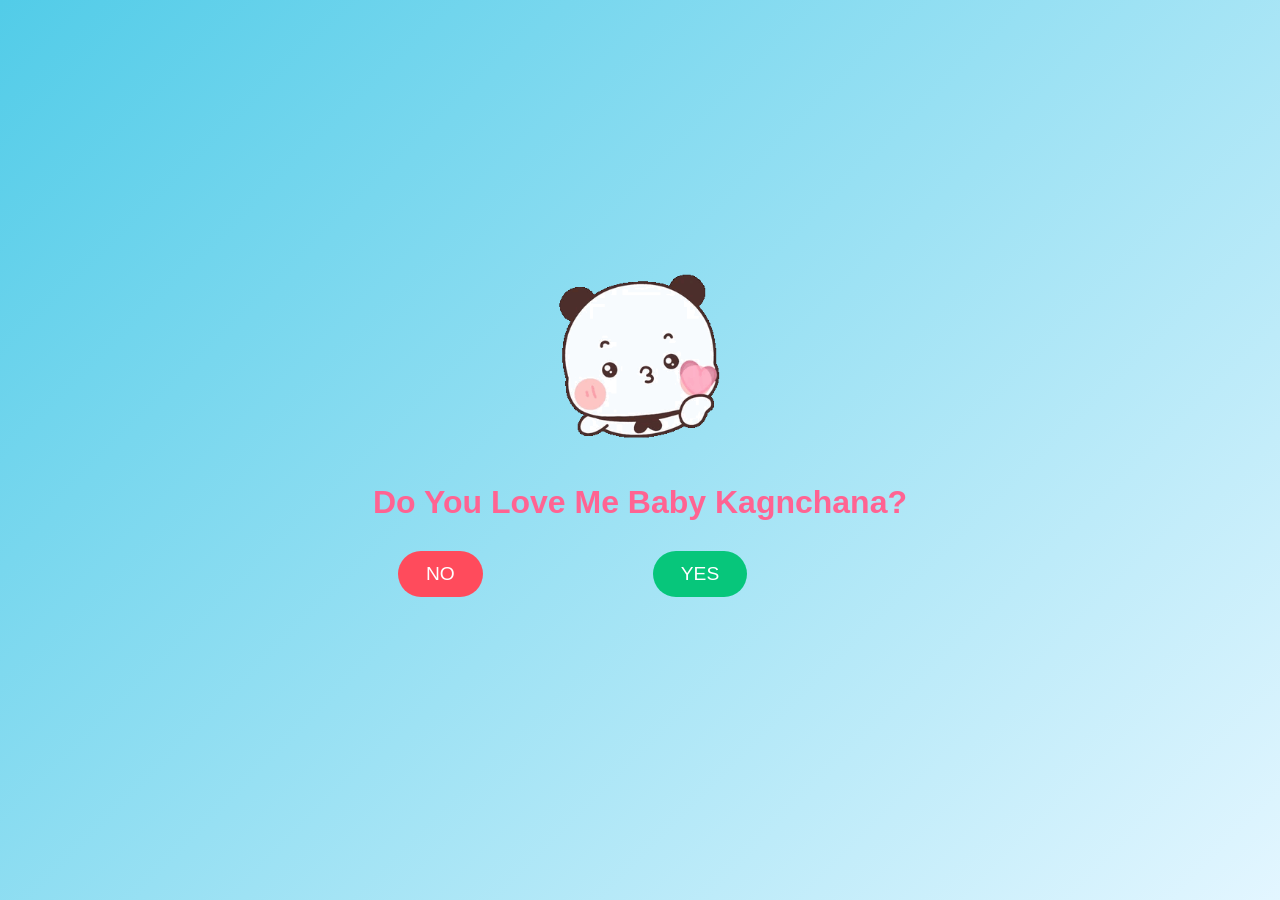
==== index.html @ 40adf285 "Add files via upload" ====
<!DOCTYPE html>
<html lang="en">
<head>
  <meta charset="UTF-8" />
  <meta name="viewport" content="width=device-width, initial-scale=1.0" />
  <title>Do You Love Me?</title>
  <style>
    /* ===========================
       General styles
       =========================== */
    * {
      box-sizing: border-box;
      margin: 0;
      padding: 0;
      font-family: "Poppins", sans-serif;
    }

    body {
      background: linear-gradient(135deg, #52cce8, #e3f6ff);
      display: flex;
      justify-content: center;
      align-items: center;
      height: 100vh;
      overflow: hidden;
    }

    .container {
      text-align: center;
    }

    h1 {
      color: #ff6392;
      margin-bottom: 20px;
    }

    .gif-area {
      position: relative;
      display: flex;
      justify-content: center;
      align-items: center;
      gap: 60px;
      margin-bottom: 20px;
    }

    .gif {
      width: 220px;
      border-radius: 10px;
    }

    button {
      padding: 12px 28px;
      border-radius: 30px;
      border: none;
      color: white;
      font-size: 1.2rem;
      cursor: pointer;
      margin: 0 15px;
      transition: transform 0.2s;
    }

    button:hover {
      transform: scale(1.1);
    }

    #yesBtn { background: #07c67b; }
    #noBtn { background: #ff4b5c; }
    #exitBtn { background: #ff6392; }

    .love-screen { display: none; }

    /* Roses */
    .rose-left, .rose-right {
      width: 500px;
      height: 500px;
      opacity: 0;
      transform: scale(0);
      position: relative;
    }

        /* Floating animation (longer) */
    @keyframes roseFloat {
      0% { transform: scale(0) translateY(0); opacity: 0; }
      30% { transform: scale(1.2) translateY(-10px); opacity: 1; }
      70% { transform: scale(1) translateY(-40px); opacity: 1; }
      100% { transform: scale(1) translateY(-60px); opacity: 0.6; } /* stays partially visible */
    }

    .rose-left.pop, .rose-right.pop {
      animation: roseFloat 5s ease forwards; /* increased duration to 5s */
    }

    .pop {
      animation: roseFloat 2s ease forwards;
    }
    .buttons {
  position: relative; /* container for NO button movement */
  height: 100px;      /* reserve space for buttons */
}

#noBtn {
  position: absolute; /* allows free movement */
  top: 10px;          /* initial position */
  left: 10px;         /* initial position */
  transition: top 0.3s ease, left 0.3s ease, transform 0.2s ease;
}

#yesBtn {
  position: relative; /* stays in normal flow */
  top: 10px;          /* initial position */
  left: 60px; 
}



  </style>
</head>
<body>
  <div class="container">
    <!-- Question Screen -->
    <div class="question-screen" id="question">
      <img src="bubuGIF.gif" alt="cute gif" class="gif" />
      <h1>Do You Love Me Baby Kagnchana?</h1>
      <div class="buttons">
        <button id="noBtn">NO</button>
        <button id="yesBtn">YES</button>
      </div>
    </div>

    <!-- Love Screen -->
    <div class="love-screen" id="love">
      <div class="gif-area">
        <img src="https://cdn.store-assets.com/s/761122/i/52940451.png" alt="rose left" class="rose-left" id="leftRose" />
        <img src="bubu_rubGIF.gif" alt="love gif" class="gif" />
        <img src="https://cdn.store-assets.com/s/761122/i/52940451.png" alt="rose right" class="rose-right" id="rightRose" />
      </div>
      <h1>Yay! ❤️ I love you too Baby Kagnchana!</h1>
    </div>
  </div>

  <script>
  const yesBtn = document.getElementById("yesBtn");
const noBtn = document.getElementById("noBtn");
const question = document.getElementById("question");
const love = document.getElementById("love");
const exitBtn = document.getElementById("exitBtn");
const leftRose = document.getElementById("leftRose");
const rightRose = document.getElementById("rightRose");

let noWidth = 120;
let noHeight = 60;

// Store NO button original position
const container = document.querySelector('.buttons');
const originalPos = { top: 10, left: 10 }; // initial position

let returnTimeout;

// YES → show love screen and float roses
yesBtn.addEventListener("click", () => {
  question.style.display = "none";
  love.style.display = "block";

  leftRose.classList.add("pop");
  setTimeout(() => {
    rightRose.classList.add("pop");
  }, 300);

  yesBtn.textContent = "💙 Yes! Forever!";
  setTimeout(() => {
    yesBtn.textContent = "Yes, I will! 💍";
  }, 2500);
});

function moveNoButton() {
  clearTimeout(returnTimeout); // stop any return while moving

  const containerRect = container.getBoundingClientRect();
  const btnRect = noBtn.getBoundingClientRect();
  const yesRect = yesBtn.getBoundingClientRect();

  const maxX = containerRect.width - btnRect.width;
  const maxY = containerRect.height - btnRect.height;

  let randomX, randomY, distance;
  let attempts = 0;

  do {
    randomX = Math.random() * maxX;
    randomY = Math.random() * maxY;

    const noCenterX = randomX + btnRect.width / 2;
    const noCenterY = randomY + btnRect.height / 2;
    const yesCenterX = yesRect.left - containerRect.left + yesRect.width / 2;
    const yesCenterY = yesRect.top - containerRect.top + yesRect.height / 2;

    distance = Math.hypot(noCenterX - yesCenterX, noCenterY - yesCenterY);
    attempts++;
    if (attempts > 100) break; // prevent infinite loop
  } while (distance < 100); // maintain distance from YES

  noBtn.style.left = `${randomX}px`;
  noBtn.style.top = `${randomY}px`;

  // Return NO button to original position after 1 seconds of inactivity
  returnTimeout = setTimeout(() => {
    noBtn.style.left = `${originalPos.left}px`;
    noBtn.style.top = `${originalPos.top}px`;
  }, 200);
}

// Make NO button run away on hover, focus, or click
["mouseenter", "focus", "click", "touchstart"].forEach(evt => {
  noBtn.addEventListener(evt, moveNoButton);
});


  </script>
</body>
</html>
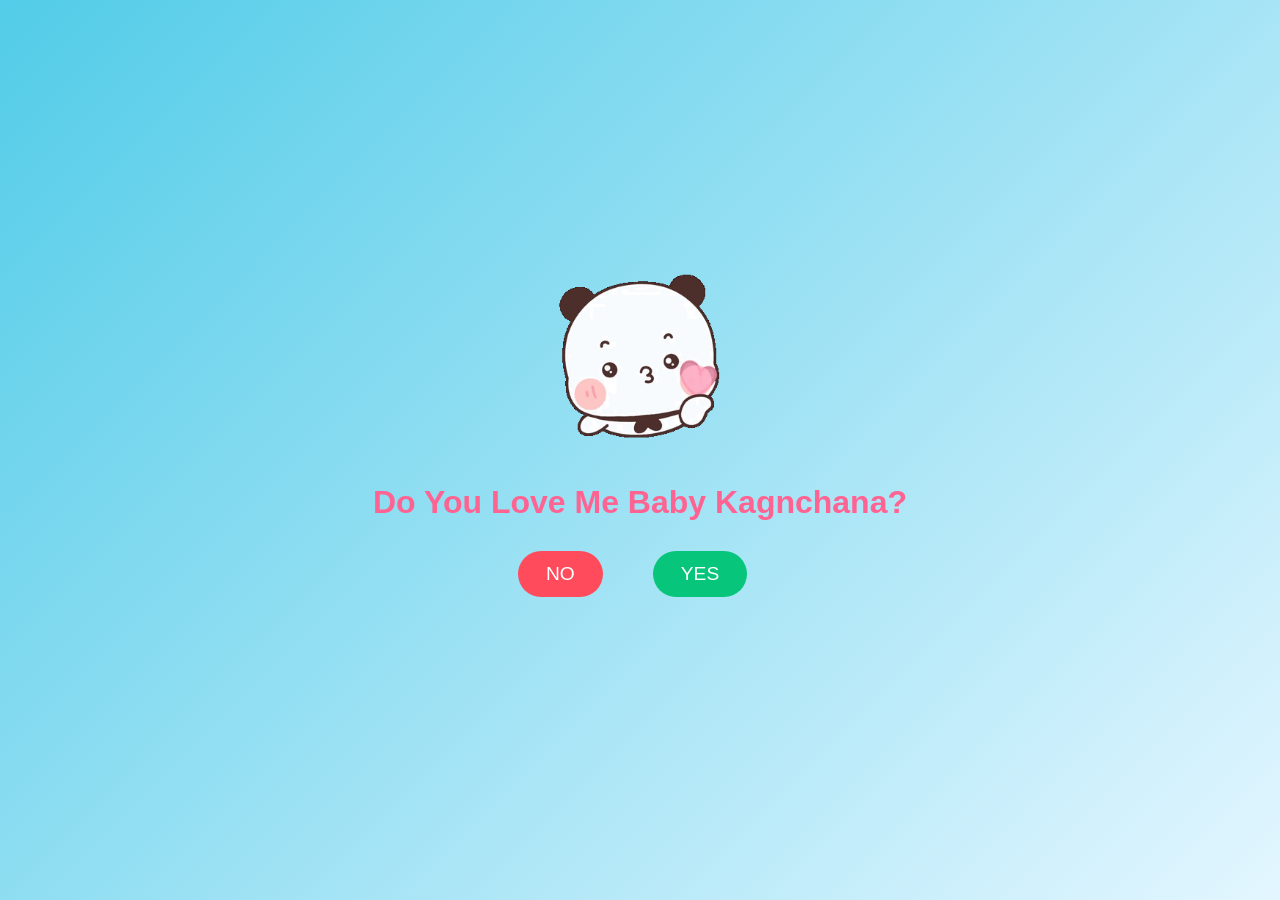
==== commit b19cd41a: "Update index.html" ====
--- a/index.html
+++ b/index.html
@@ -100,7 +100,7 @@
 #noBtn {
   position: absolute; /* allows free movement */
   top: 10px;          /* initial position */
-  left: 10px;         /* initial position */
+  left: 130px;         /* initial position */
   transition: top 0.3s ease, left 0.3s ease, transform 0.2s ease;
 }
 
@@ -217,3 +217,4 @@
   </script>
 </body>
 </html>
+
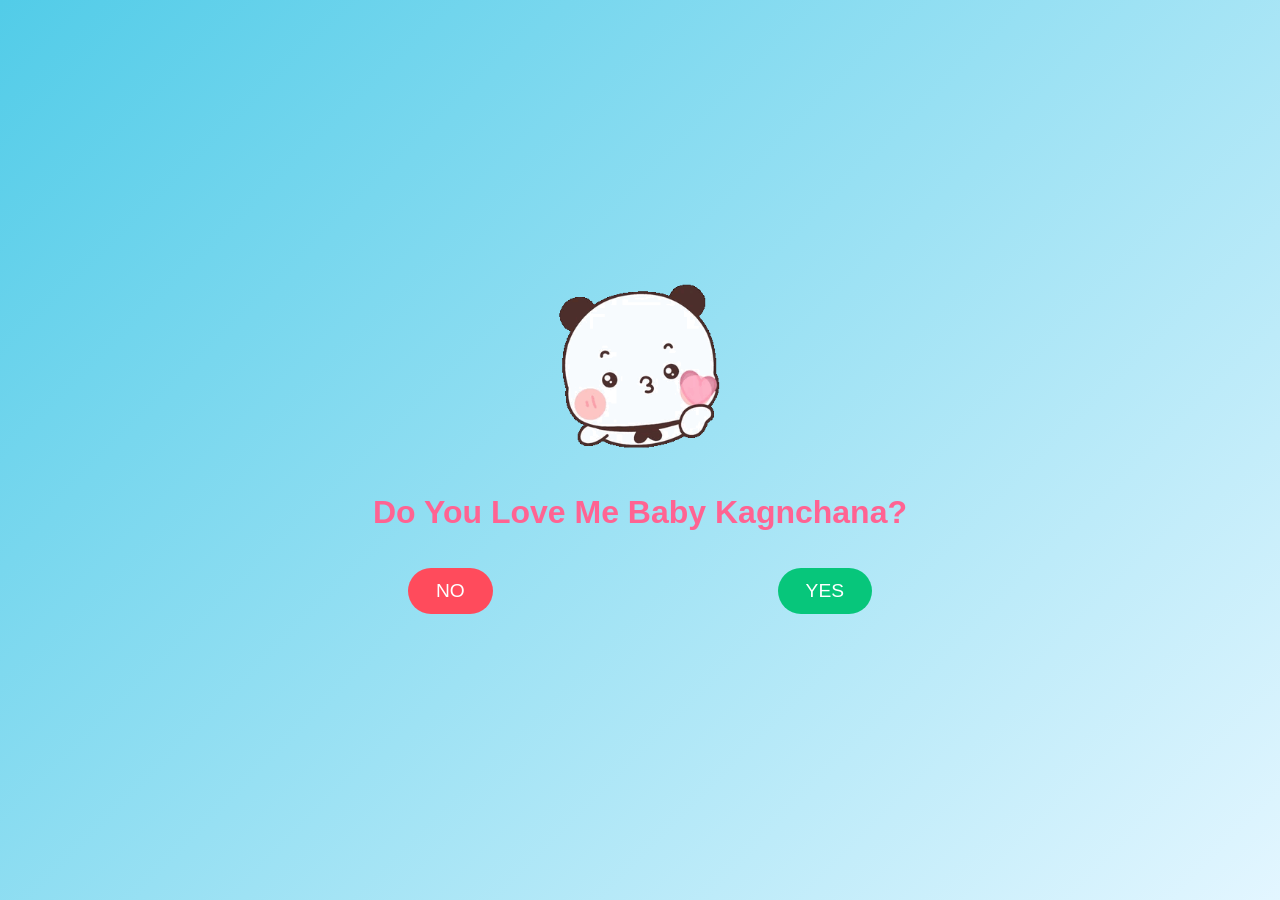
==== commit c0b0bc86: "Update index.html" ====
--- a/index.html
+++ b/index.html
@@ -5,16 +5,7 @@
   <meta name="viewport" content="width=device-width, initial-scale=1.0" />
   <title>Do You Love Me?</title>
   <style>
-    /* ===========================
-       General styles
-       =========================== */
-    * {
-      box-sizing: border-box;
-      margin: 0;
-      padding: 0;
-      font-family: "Poppins", sans-serif;
-    }
-
+    * { box-sizing: border-box; margin: 0; padding: 0; font-family: "Poppins", sans-serif; }
     body {
       background: linear-gradient(135deg, #52cce8, #e3f6ff);
       display: flex;
@@ -23,100 +14,67 @@
       height: 100vh;
       overflow: hidden;
     }
-
-    .container {
-      text-align: center;
+    .container { text-align: center; }
+    h1 { color: #ff6392; margin-bottom: 20px; }
+    .gif-area { position: relative; display: flex; justify-content: center; align-items: center; gap: 60px; margin-bottom: 20px; }
+    .gif { width: 220px; border-radius: 10px; }
+    button {
+      padding: 12px 28px; border-radius: 30px; border: none;
+      color: white; font-size: 1.2rem; cursor: pointer;
+      margin: 0 15px; transition: transform 0.2s;
     }
-
-    h1 {
-      color: #ff6392;
-      margin-bottom: 20px;
-    }
-
-    .gif-area {
-      position: relative;
+    .buttons {
       display: flex;
-      justify-content: center;
+      justify-content: space-between; /* ensures NO is left, YES is right */
       align-items: center;
-      gap: 60px;
-      margin-bottom: 20px;
-    }
-
-    .gif {
-      width: 220px;
-      border-radius: 10px;
-    }
-
-    button {
-      padding: 12px 28px;
-      border-radius: 30px;
-      border: none;
-      color: white;
-      font-size: 1.2rem;
-      cursor: pointer;
-      margin: 0 15px;
-      transition: transform 0.2s;
-    }
-
-    button:hover {
-      transform: scale(1.1);
-    }
-
-    #yesBtn { background: #07c67b; }
-    #noBtn { background: #ff4b5c; }
-    #exitBtn { background: #ff6392; }
-
-    .love-screen { display: none; }
-
-    /* Roses */
-    .rose-left, .rose-right {
-      width: 500px;
-      height: 500px;
-      opacity: 0;
-      transform: scale(0);
+      height: 80px;
+      padding: 0 20px; /* add gap from edges */
       position: relative;
     }
-
-        /* Floating animation (longer) */
+    #noBtn { background: #ff4b5c; position: relative; transition: transform 0.2s; }
+    #yesBtn { background: #07c67b; position: relative; transition: transform 0.2s; }
+    .love-screen { display: none; }
+    .rose-left, .rose-right { width: 500px; height: 500px; opacity: 0; transform: scale(0); position: relative; }
     @keyframes roseFloat {
       0% { transform: scale(0) translateY(0); opacity: 0; }
       30% { transform: scale(1.2) translateY(-10px); opacity: 1; }
       70% { transform: scale(1) translateY(-40px); opacity: 1; }
-      100% { transform: scale(1) translateY(-60px); opacity: 0.6; } /* stays partially visible */
+      100% { transform: scale(1) translateY(-60px); opacity: 0.6; }
     }
+    .rose-left.pop, .rose-right.pop { animation: roseFloat 5s ease forwards; }
 
-    .rose-left.pop, .rose-right.pop {
-      animation: roseFloat 5s ease forwards; /* increased duration to 5s */
+    /* ======= Blue Heart Animation ======= */
+    .heart {
+      position: absolute;
+      width: 20px;
+      height: 20px;
+      background: #00bfff;
+      transform: rotate(-45deg);
+      left: 50%;
+      top: 50%;
+      pointer-events: none;
+      animation: floatHeart 1s forwards;
     }
-
-    .pop {
-      animation: roseFloat 2s ease forwards;
+    .heart::before,
+    .heart::after {
+      content: '';
+      position: absolute;
+      width: 20px;
+      height: 20px;
+      background: #00bfff;
+      border-radius: 50%;
     }
-    .buttons {
-  position: relative; /* container for NO button movement */
-  height: 100px;      /* reserve space for buttons */
-}
-
-#noBtn {
-  position: absolute; /* allows free movement */
-  top: 10px;          /* initial position */
-  left: 130px;         /* initial position */
-  transition: top 0.3s ease, left 0.3s ease, transform 0.2s ease;
-}
-
-#yesBtn {
-  position: relative; /* stays in normal flow */
-  top: 10px;          /* initial position */
-  left: 60px; 
-}
-
-
-
+    .heart::before { top: -10px; left: 0; }
+    .heart::after { left: 10px; top: 0; }
+    @keyframes floatHeart {
+      0% { transform: translate(-50%, -50%) scale(1) rotate(-45deg); opacity: 1; }
+      50% { transform: translate(-50%, -150px) scale(1.2) rotate(-45deg); opacity: 0.7; }
+      100% { transform: translate(-50%, -250px) scale(0) rotate(-45deg); opacity: 0; }
+    }
   </style>
 </head>
 <body>
   <div class="container">
-    <!-- Question Screen -->
     <div class="question-screen" id="question">
       <img src="bubuGIF.gif" alt="cute gif" class="gif" />
       <h1>Do You Love Me Baby Kagnchana?</h1>
@@ -126,7 +84,6 @@
       </div>
     </div>
 
-    <!-- Love Screen -->
     <div class="love-screen" id="love">
       <div class="gif-area">
         <img src="https://cdn.store-assets.com/s/761122/i/52940451.png" alt="rose left" class="rose-left" id="leftRose" />
@@ -138,83 +95,78 @@
   </div>
 
   <script>
-  const yesBtn = document.getElementById("yesBtn");
-const noBtn = document.getElementById("noBtn");
-const question = document.getElementById("question");
-const love = document.getElementById("love");
-const exitBtn = document.getElementById("exitBtn");
-const leftRose = document.getElementById("leftRose");
-const rightRose = document.getElementById("rightRose");
+    const yesBtn = document.getElementById("yesBtn");
+    const noBtn = document.getElementById("noBtn");
+    const question = document.getElementById("question");
+    const love = document.getElementById("love");
+    const leftRose = document.getElementById("leftRose");
+    const rightRose = document.getElementById("rightRose");
 
-let noWidth = 120;
-let noHeight = 60;
+    const container = document.querySelector('.buttons');
+    const originalPos = { top: 10, left: 130 };
+    let returnTimeout;
 
-// Store NO button original position
-const container = document.querySelector('.buttons');
-const originalPos = { top: 10, left: 10 }; // initial position
+    yesBtn.addEventListener("click", () => {
+      question.style.display = "none";
+      love.style.display = "block";
+      leftRose.classList.add("pop");
+      setTimeout(() => { rightRose.classList.add("pop"); }, 300);
+      yesBtn.textContent = "💙 Yes! Forever!";
+      setTimeout(() => { yesBtn.textContent = "Yes, I will! 💍"; }, 2500);
 
-let returnTimeout;
+      // ===== Add multiple floating hearts =====
+      for (let i = 0; i < 5; i++) {
+        const heart = document.createElement("div");
+        heart.classList.add("heart");
+        heart.style.left = `${yesBtn.offsetLeft + yesBtn.offsetWidth/2 + (Math.random()*60-30)}px`;
+        heart.style.top = `${yesBtn.offsetTop}px`;
+        container.appendChild(heart);
+        setTimeout(() => heart.remove(), 1000);
+      }
+    });
 
-// YES → show love screen and float roses
-yesBtn.addEventListener("click", () => {
-  question.style.display = "none";
-  love.style.display = "block";
+    function moveNoButton() {
+      clearTimeout(returnTimeout);
 
-  leftRose.classList.add("pop");
-  setTimeout(() => {
-    rightRose.classList.add("pop");
-  }, 300);
+      const containerRect = container.getBoundingClientRect();
+      const btnRect = noBtn.getBoundingClientRect();
+      const yesRect = yesBtn.getBoundingClientRect();
+      const maxX = containerRect.width - btnRect.width;
+      const maxY = containerRect.height - btnRect.height;
 
-  yesBtn.textContent = "💙 Yes! Forever!";
-  setTimeout(() => {
-    yesBtn.textContent = "Yes, I will! 💍";
-  }, 2500);
-});
+      let randomX, randomY, distance;
+      let attempts = 0;
+      do {
+        randomX = Math.random() * maxX;
+        randomY = Math.random() * maxY;
 
-function moveNoButton() {
-  clearTimeout(returnTimeout); // stop any return while moving
+        const noCenterX = randomX + btnRect.width / 2;
+        const noCenterY = randomY + btnRect.height / 2;
+        const yesCenterX = yesRect.left - containerRect.left + yesRect.width / 2;
+        const yesCenterY = yesRect.top - containerRect.top + yesRect.height / 2;
 
-  const containerRect = container.getBoundingClientRect();
-  const btnRect = noBtn.getBoundingClientRect();
-  const yesRect = yesBtn.getBoundingClientRect();
+        distance = Math.hypot(noCenterX - yesCenterX, noCenterY - yesCenterY);
+        attempts++;
+        if (attempts > 100) break;
+      } while (distance < 100);
 
-  const maxX = containerRect.width - btnRect.width;
-  const maxY = containerRect.height - btnRect.height;
+      noBtn.style.left = `${randomX}px`;
+      noBtn.style.top = `${randomY}px`;
 
-  let randomX, randomY, distance;
-  let attempts = 0;
+      // Return NO button faster (0.1s)
+      returnTimeout = setTimeout(() => {
+        noBtn.style.transition = "all 0.1s ease";
+        noBtn.style.left = `${originalPos.left}px`;
+        noBtn.style.top = `${originalPos.top}px`;
+        setTimeout(() => {
+          noBtn.style.transition = "top 0.3s ease, left 0.3s ease, transform 0.2s ease";
+        }, 100);
+      }, 200);
+    }
 
-  do {
-    randomX = Math.random() * maxX;
-    randomY = Math.random() * maxY;
-
-    const noCenterX = randomX + btnRect.width / 2;
-    const noCenterY = randomY + btnRect.height / 2;
-    const yesCenterX = yesRect.left - containerRect.left + yesRect.width / 2;
-    const yesCenterY = yesRect.top - containerRect.top + yesRect.height / 2;
-
-    distance = Math.hypot(noCenterX - yesCenterX, noCenterY - yesCenterY);
-    attempts++;
-    if (attempts > 100) break; // prevent infinite loop
-  } while (distance < 100); // maintain distance from YES
-
-  noBtn.style.left = `${randomX}px`;
-  noBtn.style.top = `${randomY}px`;
-
-  // Return NO button to original position after 1 seconds of inactivity
-  returnTimeout = setTimeout(() => {
-    noBtn.style.left = `${originalPos.left}px`;
-    noBtn.style.top = `${originalPos.top}px`;
-  }, 200);
-}
-
-// Make NO button run away on hover, focus, or click
-["mouseenter", "focus", "click", "touchstart"].forEach(evt => {
-  noBtn.addEventListener(evt, moveNoButton);
-});
-
-
+    ["mouseenter", "focus", "click", "touchstart"].forEach(evt => {
+      noBtn.addEventListener(evt, moveNoButton);
+    });
   </script>
 </body>
 </html>
-
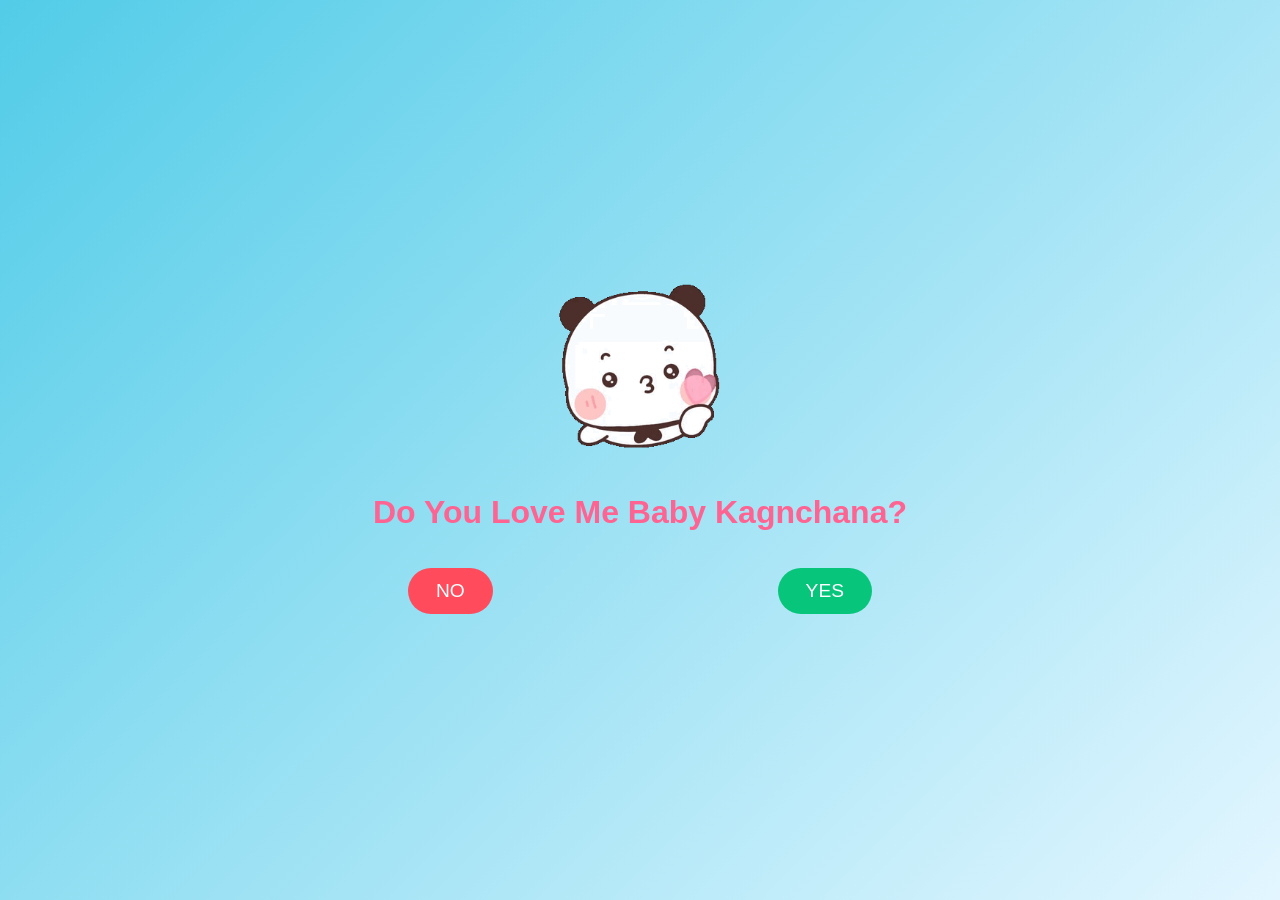
==== commit 23897c3e: "Change title and content in index.html Updated the title and modified the content of the love questi" ====
--- a/index.html
+++ b/index.html
@@ -3,7 +3,7 @@
 <head>
   <meta charset="UTF-8" />
   <meta name="viewport" content="width=device-width, initial-scale=1.0" />
-  <title>Do You Love Me?</title>
+  <title>Will you be my valentine my babyy Kagnchanaa?</title>
   <style>
     * { box-sizing: border-box; margin: 0; padding: 0; font-family: "Poppins", sans-serif; }
     body {
@@ -170,3 +170,4 @@
   </script>
 </body>
 </html>
+
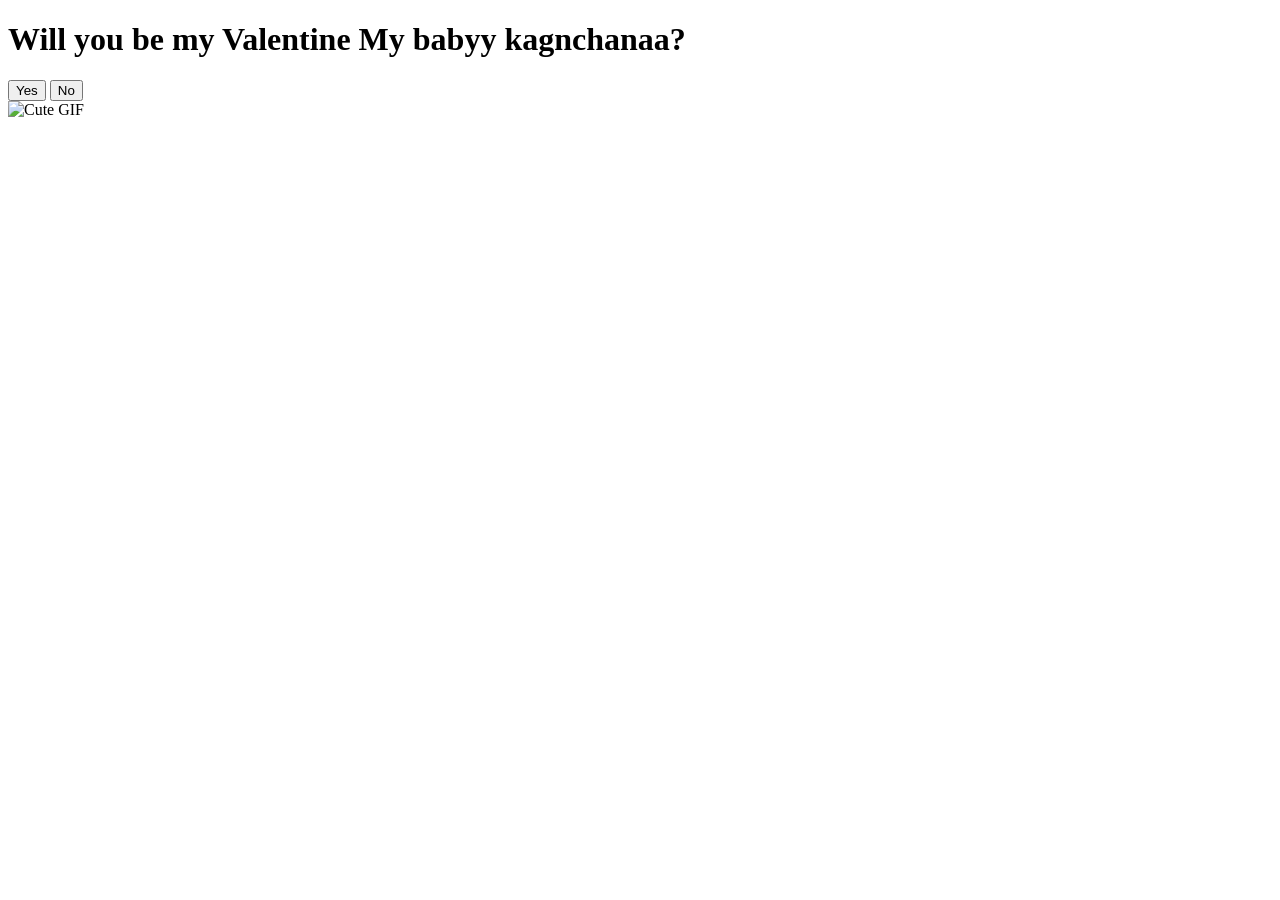
==== commit c21b8bdf: "Update index.html" ====
--- a/index.html
+++ b/index.html
@@ -1,173 +1,22 @@
 <!DOCTYPE html>
 <html lang="en">
 <head>
-  <meta charset="UTF-8" />
-  <meta name="viewport" content="width=device-width, initial-scale=1.0" />
-  <title>Will you be my valentine my babyy Kagnchanaa?</title>
-  <style>
-    * { box-sizing: border-box; margin: 0; padding: 0; font-family: "Poppins", sans-serif; }
-    body {
-      background: linear-gradient(135deg, #52cce8, #e3f6ff);
-      display: flex;
-      justify-content: center;
-      align-items: center;
-      height: 100vh;
-      overflow: hidden;
-    }
-    .container { text-align: center; }
-    h1 { color: #ff6392; margin-bottom: 20px; }
-    .gif-area { position: relative; display: flex; justify-content: center; align-items: center; gap: 60px; margin-bottom: 20px; }
-    .gif { width: 220px; border-radius: 10px; }
-    button {
-      padding: 12px 28px; border-radius: 30px; border: none;
-      color: white; font-size: 1.2rem; cursor: pointer;
-      margin: 0 15px; transition: transform 0.2s;
-    }
-    .buttons {
-      display: flex;
-      justify-content: space-between; /* ensures NO is left, YES is right */
-      align-items: center;
-      height: 80px;
-      padding: 0 20px; /* add gap from edges */
-      position: relative;
-    }
-    #noBtn { background: #ff4b5c; position: relative; transition: transform 0.2s; }
-    #yesBtn { background: #07c67b; position: relative; transition: transform 0.2s; }
-    .love-screen { display: none; }
-    .rose-left, .rose-right { width: 500px; height: 500px; opacity: 0; transform: scale(0); position: relative; }
-    @keyframes roseFloat {
-      0% { transform: scale(0) translateY(0); opacity: 0; }
-      30% { transform: scale(1.2) translateY(-10px); opacity: 1; }
-      70% { transform: scale(1) translateY(-40px); opacity: 1; }
-      100% { transform: scale(1) translateY(-60px); opacity: 0.6; }
-    }
-    .rose-left.pop, .rose-right.pop { animation: roseFloat 5s ease forwards; }
-
-    /* ======= Blue Heart Animation ======= */
-    .heart {
-      position: absolute;
-      width: 20px;
-      height: 20px;
-      background: #00bfff;
-      transform: rotate(-45deg);
-      left: 50%;
-      top: 50%;
-      pointer-events: none;
-      animation: floatHeart 1s forwards;
-    }
-    .heart::before,
-    .heart::after {
-      content: '';
-      position: absolute;
-      width: 20px;
-      height: 20px;
-      background: #00bfff;
-      border-radius: 50%;
-    }
-    .heart::before { top: -10px; left: 0; }
-    .heart::after { left: 10px; top: 0; }
-    @keyframes floatHeart {
-      0% { transform: translate(-50%, -50%) scale(1) rotate(-45deg); opacity: 1; }
-      50% { transform: translate(-50%, -150px) scale(1.2) rotate(-45deg); opacity: 0.7; }
-      100% { transform: translate(-50%, -250px) scale(0) rotate(-45deg); opacity: 0; }
-    }
-  </style>
+    <meta charset="UTF-8">
+    <meta name="viewport" content="width=device-width, initial-scale=1.0">
+    <title>Will You Be My Valentine My babyy kagnchanaa?</title>
+    <link rel="stylesheet" href="styles.css">
 </head>
 <body>
-  <div class="container">
-    <div class="question-screen" id="question">
-      <img src="bubuGIF.gif" alt="cute gif" class="gif" />
-      <h1>Do You Love Me Baby Kagnchana?</h1>
-      <div class="buttons">
-        <button id="noBtn">NO</button>
-        <button id="yesBtn">YES</button>
-      </div>
+    <div class="container">
+        <h1>Will you be my Valentine My babyy kagnchanaa?</h1>
+        <div class="buttons">
+            <button class="yes-button" onclick="handleYesClick()">Yes</button>
+            <button class="no-button" onclick="handleNoClick()">No</button>
+        </div>
+        <div class="gif_container">
+            <img src="https://media1.giphy.com/media/v1.Y2lkPTc5MGI3NjExbW5lenZyZHI5OXM2eW95b3pmMG40cWVrMDhtNjVuM3A4dGNxa2g2dSZlcD12MV9pbnRlcm5hbF9naWZfYnlfaWQmY3Q9cw/VM1fcpu2bKs1e2Kdbj/giphy.gif" alt="Cute GIF">
+        </div>
     </div>
-
-    <div class="love-screen" id="love">
-      <div class="gif-area">
-        <img src="https://cdn.store-assets.com/s/761122/i/52940451.png" alt="rose left" class="rose-left" id="leftRose" />
-        <img src="bubu_rubGIF.gif" alt="love gif" class="gif" />
-        <img src="https://cdn.store-assets.com/s/761122/i/52940451.png" alt="rose right" class="rose-right" id="rightRose" />
-      </div>
-      <h1>Yay! ❤️ I love you too Baby Kagnchana!</h1>
-    </div>
-  </div>
-
-  <script>
-    const yesBtn = document.getElementById("yesBtn");
-    const noBtn = document.getElementById("noBtn");
-    const question = document.getElementById("question");
-    const love = document.getElementById("love");
-    const leftRose = document.getElementById("leftRose");
-    const rightRose = document.getElementById("rightRose");
-
-    const container = document.querySelector('.buttons');
-    const originalPos = { top: 10, left: 130 };
-    let returnTimeout;
-
-    yesBtn.addEventListener("click", () => {
-      question.style.display = "none";
-      love.style.display = "block";
-      leftRose.classList.add("pop");
-      setTimeout(() => { rightRose.classList.add("pop"); }, 300);
-      yesBtn.textContent = "💙 Yes! Forever!";
-      setTimeout(() => { yesBtn.textContent = "Yes, I will! 💍"; }, 2500);
-
-      // ===== Add multiple floating hearts =====
-      for (let i = 0; i < 5; i++) {
-        const heart = document.createElement("div");
-        heart.classList.add("heart");
-        heart.style.left = `${yesBtn.offsetLeft + yesBtn.offsetWidth/2 + (Math.random()*60-30)}px`;
-        heart.style.top = `${yesBtn.offsetTop}px`;
-        container.appendChild(heart);
-        setTimeout(() => heart.remove(), 1000);
-      }
-    });
-
-    function moveNoButton() {
-      clearTimeout(returnTimeout);
-
-      const containerRect = container.getBoundingClientRect();
-      const btnRect = noBtn.getBoundingClientRect();
-      const yesRect = yesBtn.getBoundingClientRect();
-      const maxX = containerRect.width - btnRect.width;
-      const maxY = containerRect.height - btnRect.height;
-
-      let randomX, randomY, distance;
-      let attempts = 0;
-      do {
-        randomX = Math.random() * maxX;
-        randomY = Math.random() * maxY;
-
-        const noCenterX = randomX + btnRect.width / 2;
-        const noCenterY = randomY + btnRect.height / 2;
-        const yesCenterX = yesRect.left - containerRect.left + yesRect.width / 2;
-        const yesCenterY = yesRect.top - containerRect.top + yesRect.height / 2;
-
-        distance = Math.hypot(noCenterX - yesCenterX, noCenterY - yesCenterY);
-        attempts++;
-        if (attempts > 100) break;
-      } while (distance < 100);
-
-      noBtn.style.left = `${randomX}px`;
-      noBtn.style.top = `${randomY}px`;
-
-      // Return NO button faster (0.1s)
-      returnTimeout = setTimeout(() => {
-        noBtn.style.transition = "all 0.1s ease";
-        noBtn.style.left = `${originalPos.left}px`;
-        noBtn.style.top = `${originalPos.top}px`;
-        setTimeout(() => {
-          noBtn.style.transition = "top 0.3s ease, left 0.3s ease, transform 0.2s ease";
-        }, 100);
-      }, 200);
-    }
-
-    ["mouseenter", "focus", "click", "touchstart"].forEach(evt => {
-      noBtn.addEventListener(evt, moveNoButton);
-    });
-  </script>
+    <script src="script.js"></script>
 </body>
 </html>
-
